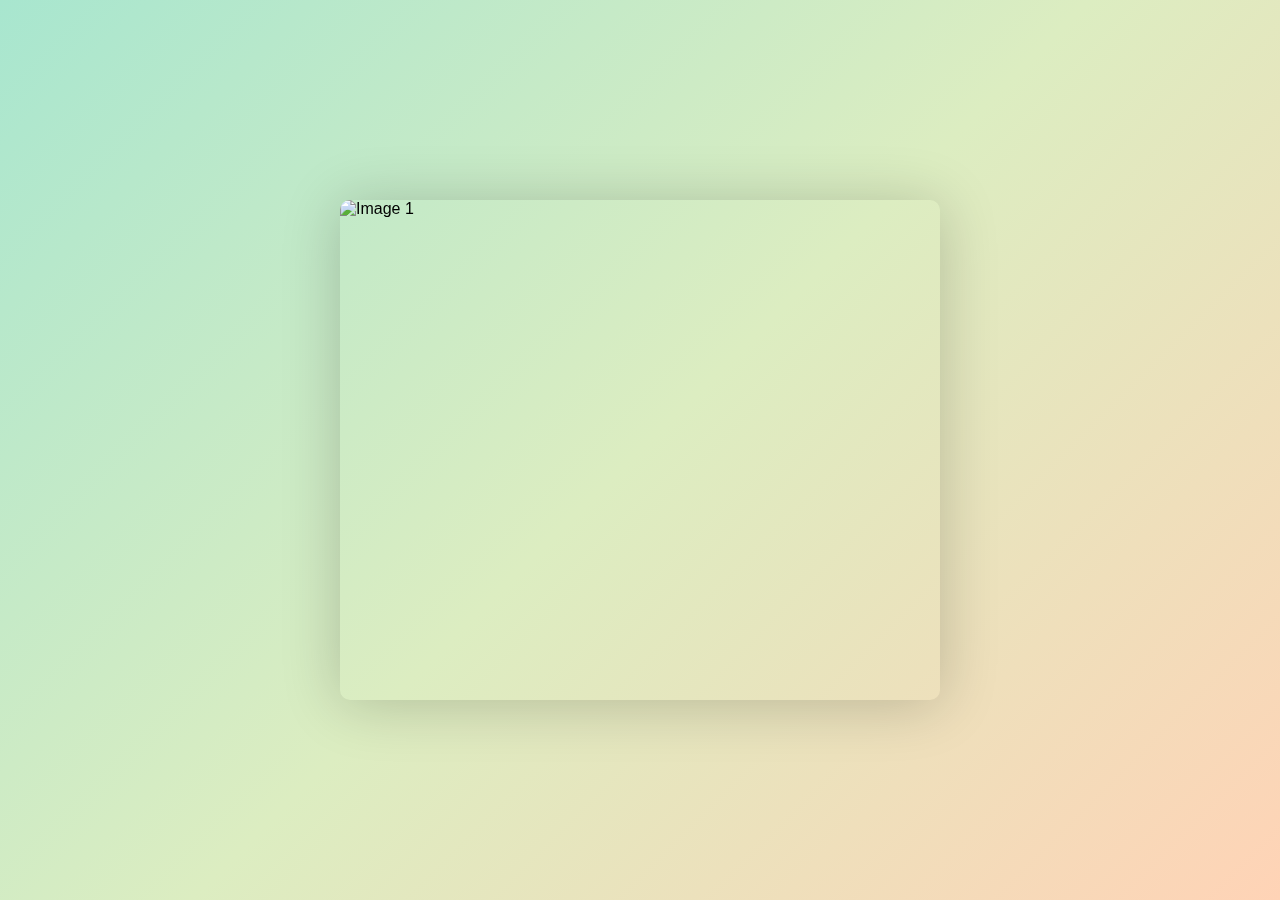
==== index.html @ a0d34080 "Update index.html" ====
<!DOCTYPE html>
<html lang="en">
<head>
    <meta charset="UTF-8">
    <meta http-equiv="X-UA-Compatible" content="IE=edge">
    <meta name="viewport" content="width=device-width, initial-scale=1.0">
    <style>
        body{
            margin: auto;
            display: flex;
            justify-content: center;
            align-items: center;
            height: 100vh;
            background:  linear-gradient(135deg, #a8e6cf, #dcedc1, #ffd3b6);
            font-family: Arial, sans-serif;
        }
        .con{
            display:flex;
            /* grid-template-columns: repeat(3, 1fr); */
            gap: 20px;
            }

            .card {
                width: 600px;
                height: 500px;
                perspective: 1000px;
            }

            .card-inner {
                width: 100%;
                height: 100%;
                position: relative;
                transform-style: preserve-3d;
                transition: transform 0.6s;
            }

            .card:hover .card-inner {
                transform: rotateY(180deg);
            }

            .card-front, .card-back {
                width: 100%;
                height: 100%;
                position: absolute;
                backface-visibility: hidden;
                border-radius: 10px;
                box-shadow: 0 4px 60px rgba(0,0,0,0.2);
                display: flex;
                justify-content: center;
                align-items: center;
                flex-direction: column;
            }

            .card-front {
                background:  center;
            }
            .card-front img {
                width: 100%;
                height: 100%;
                border-radius: 10px;
                object-fit: cover;
            }
            .card-back {
                background: linear-gradient(140deg,#aefcb6,#fff8a4,#ffd3b6);
                color: #333;
                display: flex;
                justify-content: center;
                align-items: center;
                font-size: 40px;
                font-family:'Franklin Gothic Medium', 'Arial Narrow', Arial, sans-serif;
                transform: rotateY(180deg);
            }
            .button-glass{
                display: inline-block;
                text-decoration: none;
                background: #ffaaa5;
                border: 1px solid rgba(255,255,255,0.3);
                color: white;
                padding: 12px 24px;
                font-size: 16px;
                border-radius: 12px;
                transition: all 0.3s ease-in-out;
                animation: pulse 1.5s infinite;
                
            }
            @keyframes pulse{
                0%{box-shadow: 0 0 10px rgba(251, 209, 125, 0.5);}
                50%{box-shadow: 0 0 10px rgba(103, 237, 159, 0.8);}
                100%{box-shadow: 0 0 10px rgba(69, 237, 145, 0.5);}
            }
            .button-glass:hover{
                transform:scale(1.1) ;
            }
    </style>
    <title>GIFT</title>
</head>
<body>
    <div class="container">
        <div class="card">
            <div class="card-inner">
                <div class="card-front">
                    <img src="images/IMG_20231014_070848.jpg" alt="Image 1">
                </div>
                <div class="card-back">
                    <h3 class="write">WARAS MUBARAK PAPA &#128151</h3>
                    
                <a href="cards.html" class="button-glass">Click here</a>
                </div>
            </div>
        </div>
</body>
</html>
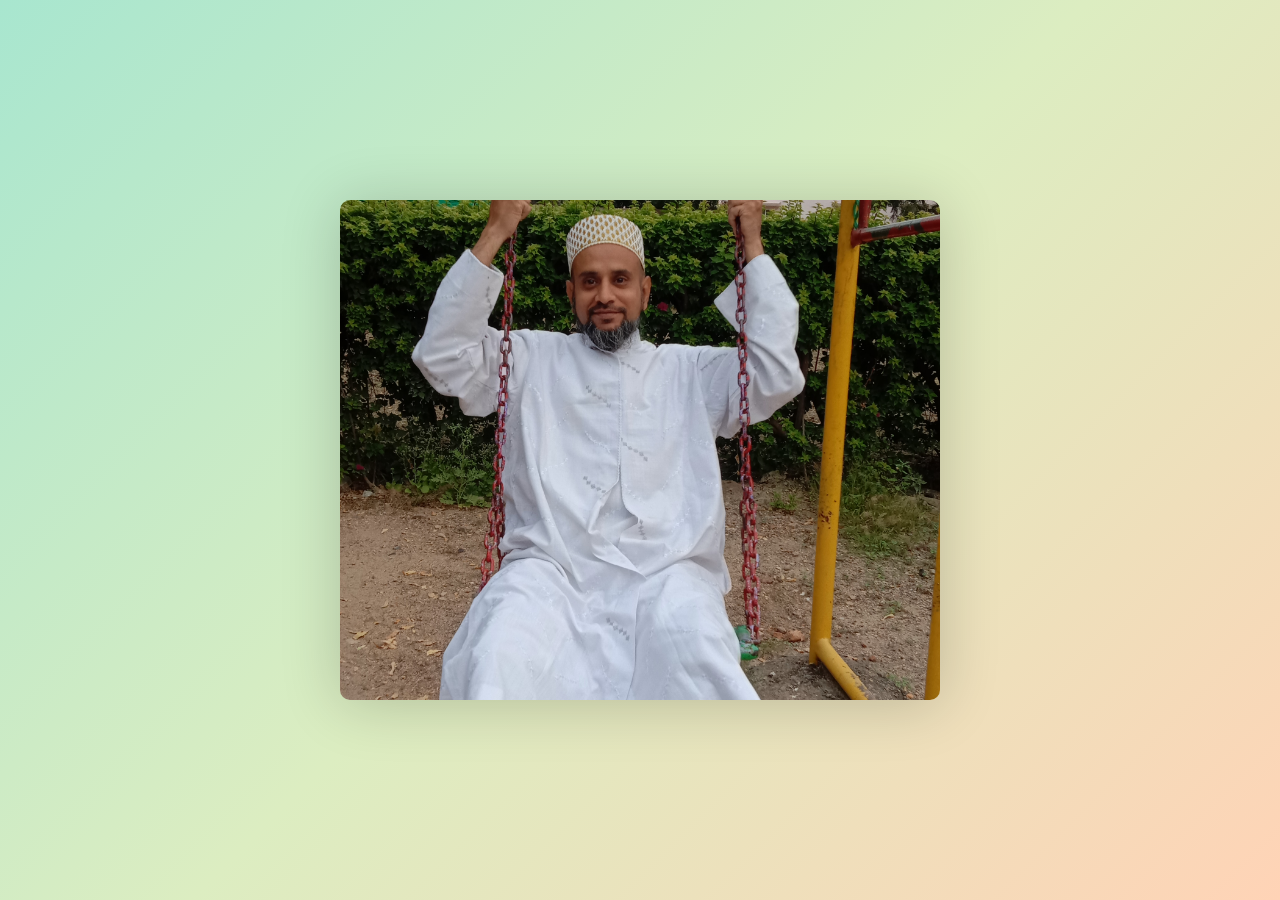
==== commit 49028804: "Update index.html" ====
--- a/index.html
+++ b/index.html
@@ -99,7 +99,7 @@
         <div class="card">
             <div class="card-inner">
                 <div class="card-front">
-                    <img src="images/IMG_20231014_070848.jpg" alt="Image 1">
+                    <img src="Images/IMG_20231014_070848.jpg" alt="Image 1">
                 </div>
                 <div class="card-back">
                     <h3 class="write">WARAS MUBARAK PAPA &#128151</h3>
